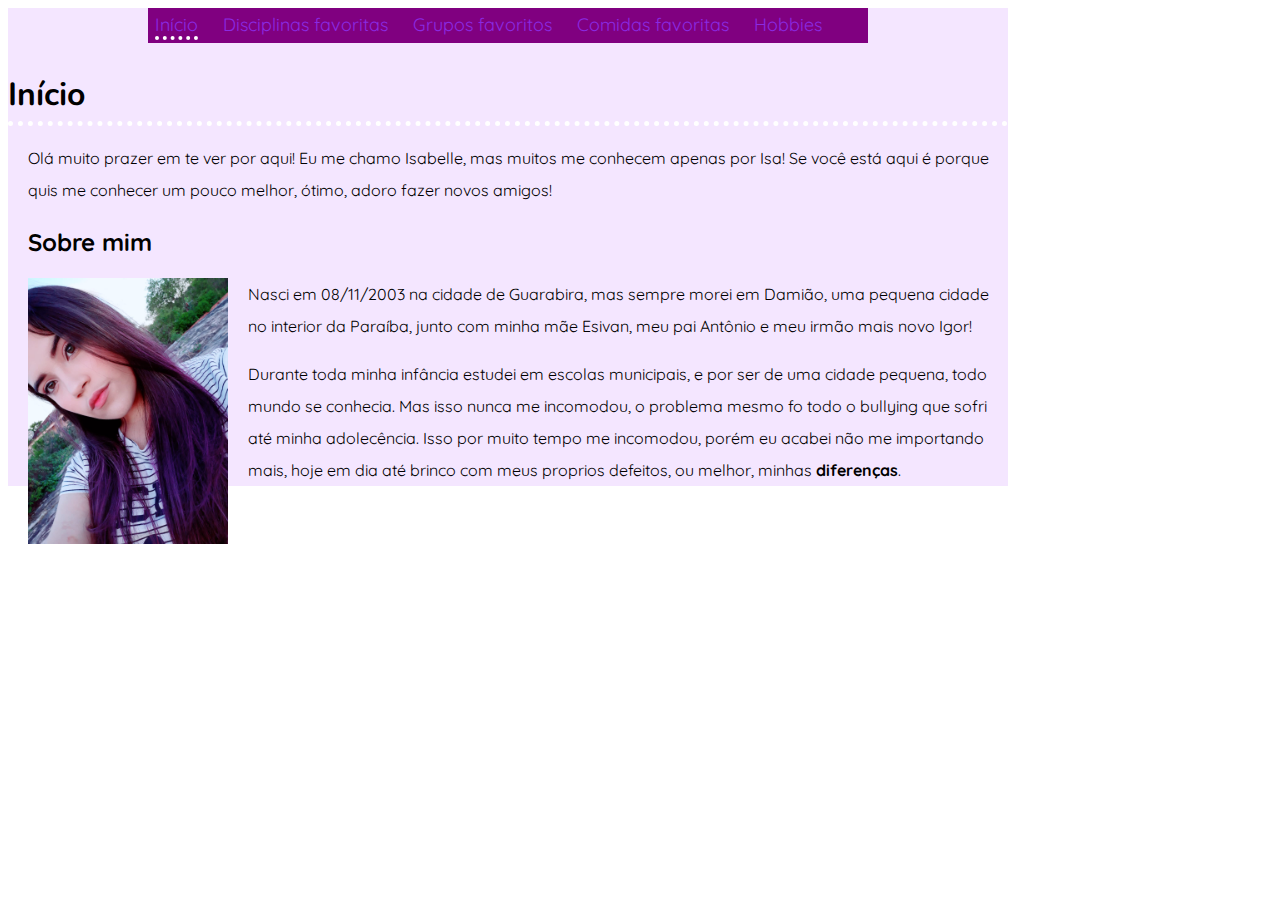
==== index.html @ 0269a449 "Update index.html" ====
<!DOCTYPE html>
<html>
  <head>
    <meta charset="utf-8">
    <meta name="viewport" content="width=device-width">
    <title>repl.it</title>
		<link href="https://fonts.googleapis.com/css?family=Nunito|Quicksand&display=swap" rel="stylesheet">
    <link href="style.css" rel="stylesheet" type="text/css" />
  </head>
  <body>
		<div class="fundo">
		<div class="menu largura preenchimento">
			<a href="index.html" class="selecionado">Início</a>
			<a href="disciplinas.html">Disciplinas favoritas</a>
			<a href="grupos.html">Grupos favoritos</a>
			<a href="comidas favoritas.html">Comidas favoritas</a>
			<a href="hobbies.html"> Hobbies<a>
		</div>
		<h1 class="largura">Início</h1>
		<div class="largura conteudo">
			<p> Olá muito prazer em te ver por aqui! Eu me chamo Isabelle, mas muitos me conhecem apenas por Isa! Se você está aqui é porque quis me conhecer um pouco melhor, ótimo, adoro fazer novos amigos!</p>
		<h2>Sobre mim</h2>
		<img src="isa.jpg" width="200px" class="img-principal" alt="">
			<P> Nasci em 08/11/2003 na cidade de Guarabira, mas sempre morei em Damião, uma pequena cidade no interior da Paraíba, junto com minha mãe Esivan, meu pai Antônio e meu irmão mais novo Igor!</P>
			<p> Durante toda minha infância estudei em escolas municipais, e por ser de uma cidade pequena, todo mundo se conhecia. Mas isso nunca me incomodou, o problema mesmo fo todo o bullying que sofri até minha adolecência. Isso por muito tempo me incomodou, porém eu acabei não me importando mais, hoje em dia até brinco com meus proprios defeitos, ou melhor, minhas 
<b>diferenças</b>.
  
		</div>
  </body>
</html>
---- style.css ----
.fundo {
	background-color: #f3e3ffe0;
	width: 1000px;
}
.largura {
	width: 1000px;
	margin: auto;
}

.menu {
	font-family: 'Quicksand', sans-serif;
	font-size: 18px;
	width: 710px;
	margin: auto;
	text-align: center;
	margin-bottom: 30px;
	padding: 5px;
	
}

.menu > a {
	text-decoration: none;
	color: blueviolet;
	margin-right: 20px;
}

.menu >a:visited {
	color: rgb(214, 195, 250);
}
.menu > a:hover {
	color:white;
}

h1 {
  font-family: 'Nunito', sans-serif;
	padding-bottom: 5px;
	border-bottom: 5px dotted white;
}

p {
	margin-left: 20px;
}

h2, h3, h4, iframe {
	margin-left: 20px;

}

.conteudo {
	font-family: 'Quicksand', sans-serif;
	line-height: 32px;
}

.img-principal {
	float: left;
	margin-right: 20px;
	margin-bottom: 20px;
	margin-left: 20px;
}

.selecionado {
	border-bottom: 4px dotted white;
}

.preenchimento {
  background-color: purple;
  height: 25px;
	display:block;
}
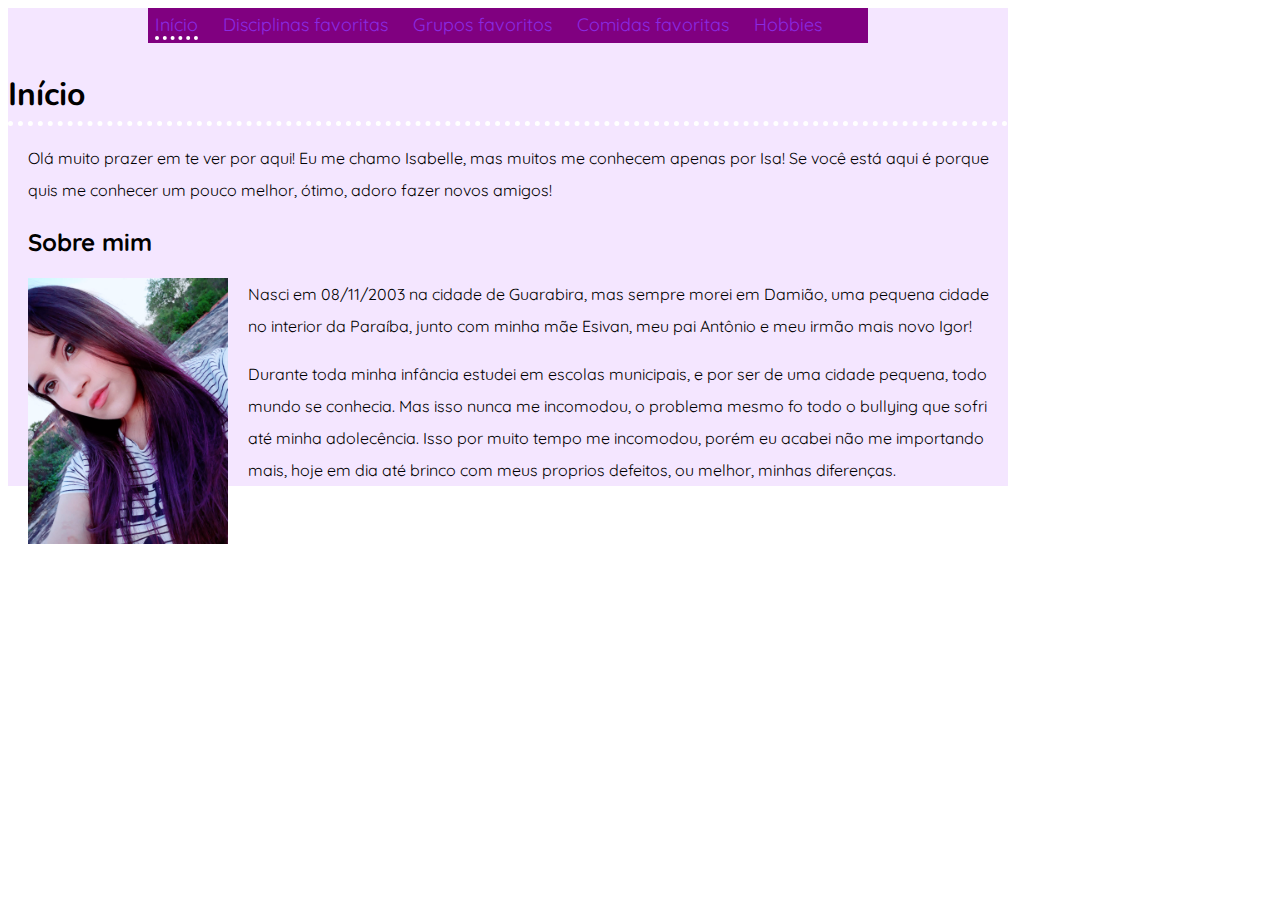
==== commit eadc6afa: "Update index.html" ====
--- a/index.html
+++ b/index.html
@@ -22,9 +22,7 @@
 		<h2>Sobre mim</h2>
 		<img src="isa.jpg" width="200px" class="img-principal" alt="">
 			<P> Nasci em 08/11/2003 na cidade de Guarabira, mas sempre morei em Damião, uma pequena cidade no interior da Paraíba, junto com minha mãe Esivan, meu pai Antônio e meu irmão mais novo Igor!</P>
-			<p> Durante toda minha infância estudei em escolas municipais, e por ser de uma cidade pequena, todo mundo se conhecia. Mas isso nunca me incomodou, o problema mesmo fo todo o bullying que sofri até minha adolecência. Isso por muito tempo me incomodou, porém eu acabei não me importando mais, hoje em dia até brinco com meus proprios defeitos, ou melhor, minhas 
-<b>diferenças</b>.
-  
+			<p> Durante toda minha infância estudei em escolas municipais, e por ser de uma cidade pequena, todo mundo se conhecia. Mas isso nunca me incomodou, o problema mesmo fo todo o bullying que sofri até minha adolecência. Isso por muito tempo me incomodou, porém eu acabei não me importando mais, hoje em dia até brinco com meus proprios defeitos, ou melhor, minhas diferenças</b>.
 		</div>
   </body>
 </html>
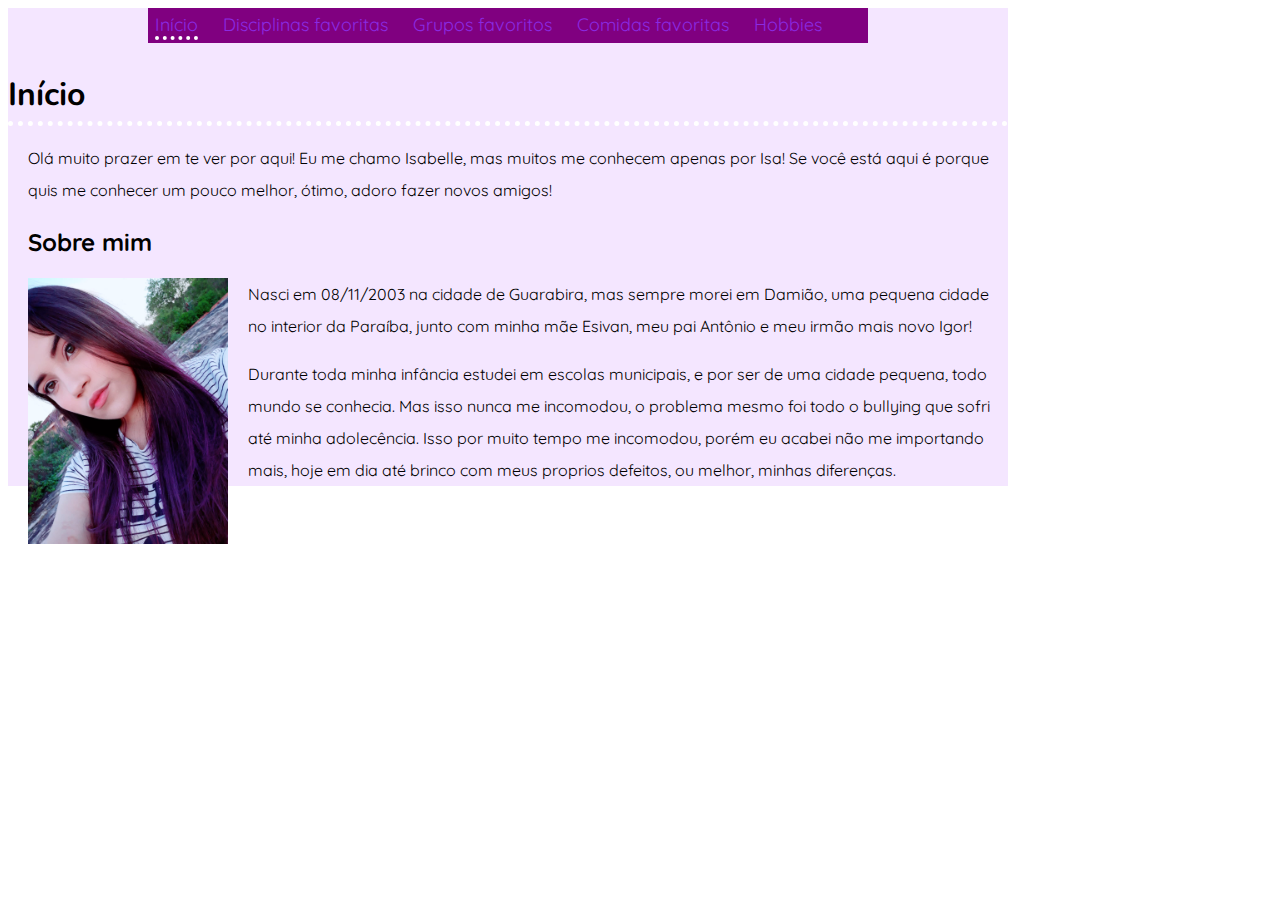
==== commit 5fee1f9c: "Update index.html" ====
--- a/index.html
+++ b/index.html
@@ -3,7 +3,7 @@
   <head>
     <meta charset="utf-8">
     <meta name="viewport" content="width=device-width">
-    <title>repl.it</title>
+    <title>Minha Página</title>
 		<link href="https://fonts.googleapis.com/css?family=Nunito|Quicksand&display=swap" rel="stylesheet">
     <link href="style.css" rel="stylesheet" type="text/css" />
   </head>
@@ -22,7 +22,7 @@
 		<h2>Sobre mim</h2>
 		<img src="isa.jpg" width="200px" class="img-principal" alt="">
 			<P> Nasci em 08/11/2003 na cidade de Guarabira, mas sempre morei em Damião, uma pequena cidade no interior da Paraíba, junto com minha mãe Esivan, meu pai Antônio e meu irmão mais novo Igor!</P>
-			<p> Durante toda minha infância estudei em escolas municipais, e por ser de uma cidade pequena, todo mundo se conhecia. Mas isso nunca me incomodou, o problema mesmo fo todo o bullying que sofri até minha adolecência. Isso por muito tempo me incomodou, porém eu acabei não me importando mais, hoje em dia até brinco com meus proprios defeitos, ou melhor, minhas diferenças</b>.
+			<p> Durante toda minha infância estudei em escolas municipais, e por ser de uma cidade pequena, todo mundo se conhecia. Mas isso nunca me incomodou, o problema mesmo foi todo o bullying que sofri até minha adolecência. Isso por muito tempo me incomodou, porém eu acabei não me importando mais, hoje em dia até brinco com meus proprios defeitos, ou melhor, minhas diferenças</b>.
 		</div>
   </body>
 </html>
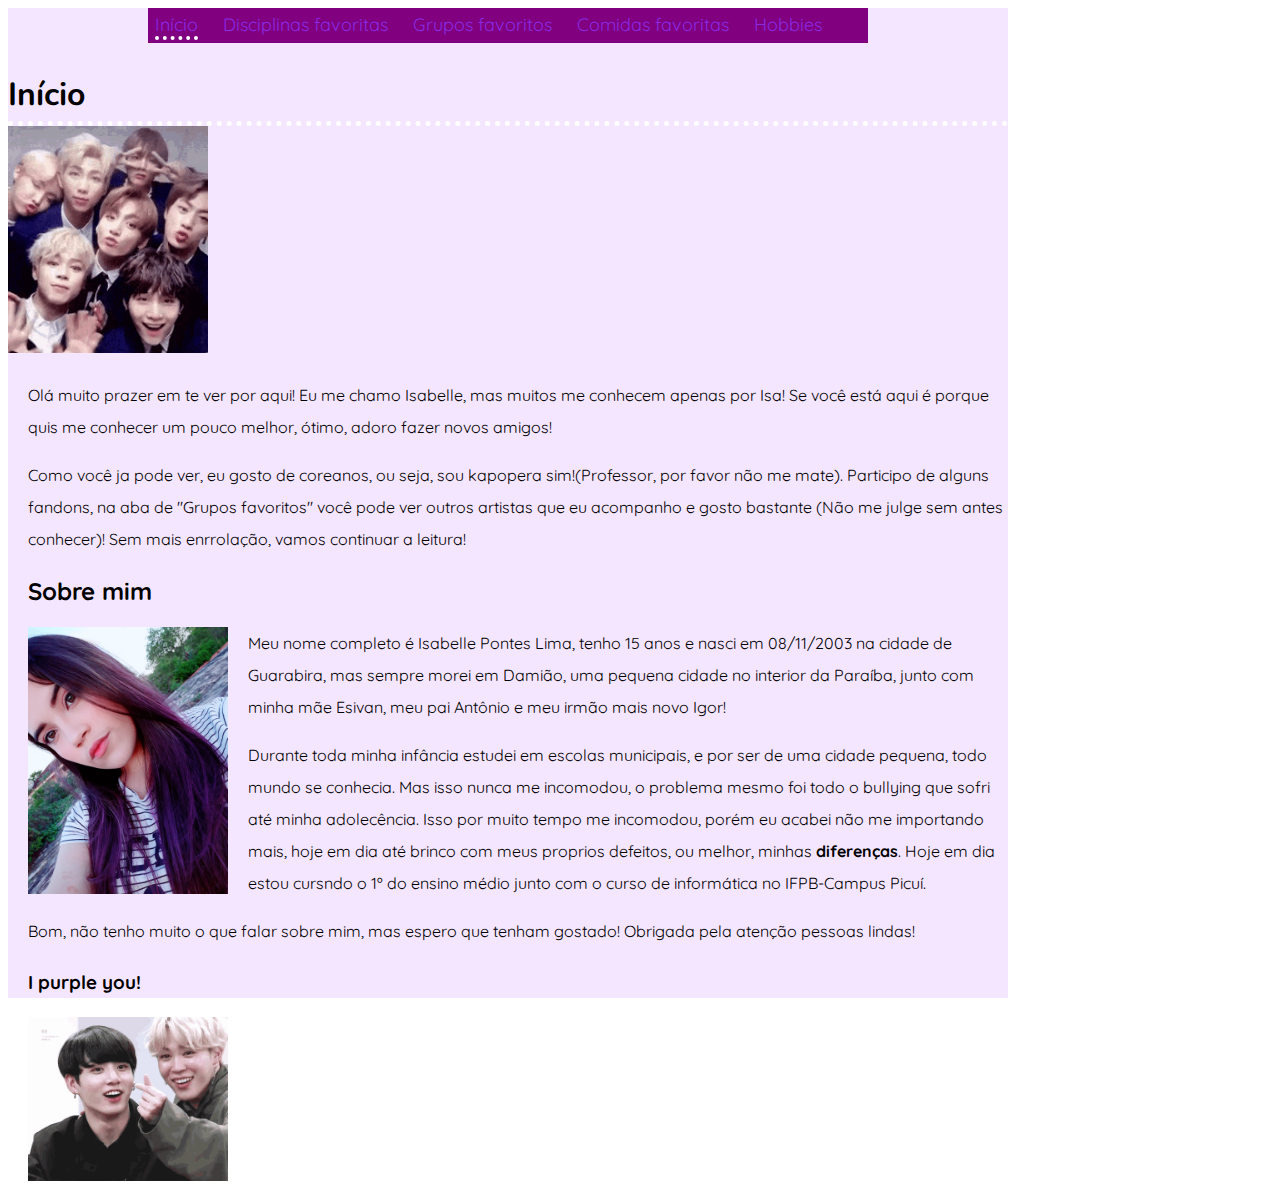
==== commit 4b3f2348: "Update index.html" ====
--- a/index.html
+++ b/index.html
@@ -3,7 +3,7 @@
   <head>
     <meta charset="utf-8">
     <meta name="viewport" content="width=device-width">
-    <title>Minha Página</title>
+    <title>Minha página</title>
 		<link href="https://fonts.googleapis.com/css?family=Nunito|Quicksand&display=swap" rel="stylesheet">
     <link href="style.css" rel="stylesheet" type="text/css" />
   </head>
@@ -18,11 +18,17 @@
 		</div>
 		<h1 class="largura">Início</h1>
 		<div class="largura conteudo">
+		<img class="oi" src="oi.jpg" width="200px" class="img-principal" alt="">
 			<p> Olá muito prazer em te ver por aqui! Eu me chamo Isabelle, mas muitos me conhecem apenas por Isa! Se você está aqui é porque quis me conhecer um pouco melhor, ótimo, adoro fazer novos amigos!</p>
+			<p>Como você ja pode ver, eu gosto de coreanos, ou seja, sou kapopera sim!(Professor, por favor não me mate). Participo de alguns fandons, na aba de "Grupos favoritos" você pode ver outros artistas que eu acompanho e gosto bastante (Não me julge sem antes conhecer)! Sem mais enrrolação, vamos continuar a leitura!</p> 
 		<h2>Sobre mim</h2>
 		<img src="isa.jpg" width="200px" class="img-principal" alt="">
-			<P> Nasci em 08/11/2003 na cidade de Guarabira, mas sempre morei em Damião, uma pequena cidade no interior da Paraíba, junto com minha mãe Esivan, meu pai Antônio e meu irmão mais novo Igor!</P>
-			<p> Durante toda minha infância estudei em escolas municipais, e por ser de uma cidade pequena, todo mundo se conhecia. Mas isso nunca me incomodou, o problema mesmo foi todo o bullying que sofri até minha adolecência. Isso por muito tempo me incomodou, porém eu acabei não me importando mais, hoje em dia até brinco com meus proprios defeitos, ou melhor, minhas diferenças</b>.
+			<P> Meu nome completo é Isabelle Pontes Lima, tenho 15 anos e nasci em 08/11/2003 na cidade de Guarabira, mas sempre morei em Damião, uma pequena cidade no interior da Paraíba, junto com minha mãe Esivan, meu pai Antônio e meu irmão mais novo Igor!</P>
+			<p> Durante toda minha infância estudei em escolas municipais, e por ser de uma cidade pequena, todo mundo se conhecia. Mas isso nunca me incomodou, o problema mesmo foi todo o bullying que sofri até minha adolecência. Isso por muito tempo me incomodou, porém eu acabei não me importando mais, hoje em dia até brinco com meus proprios defeitos, ou melhor, minhas 
+			<b>diferenças</b>. Hoje em dia estou cursndo o 1º do ensino médio junto com o curso de informática no IFPB-Campus Picuí.</p>
+			<p>Bom, não tenho muito o que falar sobre mim, mas espero que tenham gostado! Obrigada pela atenção pessoas lindas!</p>
+		<h3> I purple you!</h3>
+		<img src="bye.jpg" width="200px" class="img-principal" alt="">
 		</div>
   </body>
 </html>
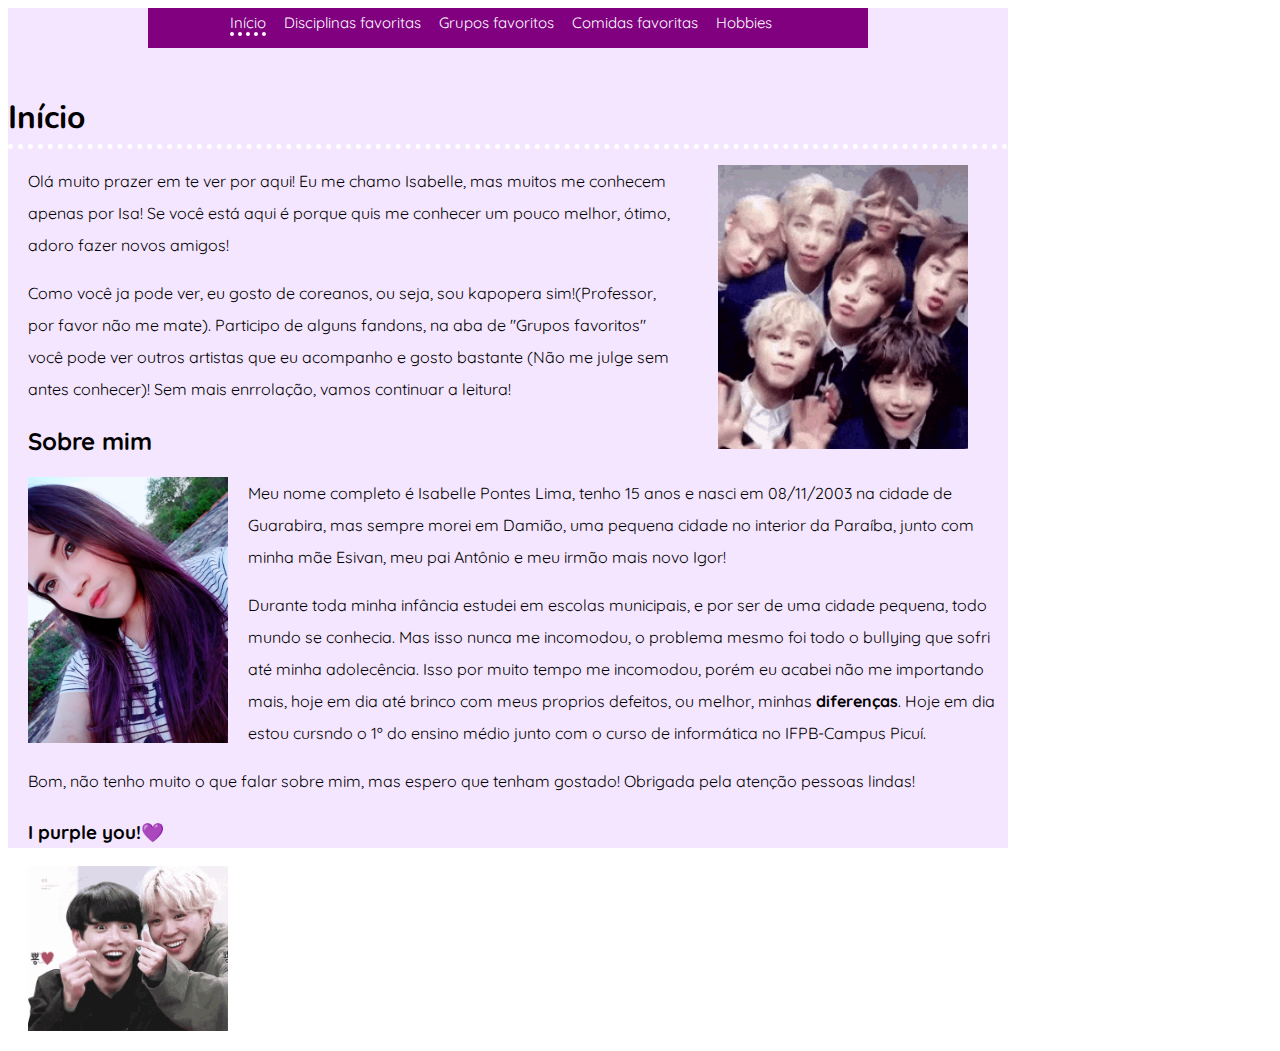
==== commit c6c7b24a: "Update index.html" ====
--- a/index.html
+++ b/index.html
@@ -27,7 +27,7 @@
 			<p> Durante toda minha infância estudei em escolas municipais, e por ser de uma cidade pequena, todo mundo se conhecia. Mas isso nunca me incomodou, o problema mesmo foi todo o bullying que sofri até minha adolecência. Isso por muito tempo me incomodou, porém eu acabei não me importando mais, hoje em dia até brinco com meus proprios defeitos, ou melhor, minhas 
 			<b>diferenças</b>. Hoje em dia estou cursndo o 1º do ensino médio junto com o curso de informática no IFPB-Campus Picuí.</p>
 			<p>Bom, não tenho muito o que falar sobre mim, mas espero que tenham gostado! Obrigada pela atenção pessoas lindas!</p>
-		<h3> I purple you!</h3>
+		<h3> I purple you!💜</h3>
 		<img src="bye.jpg" width="200px" class="img-principal" alt="">
 		</div>
   </body>
--- a/style.css
+++ b/style.css
@@ -9,7 +9,7 @@
 
 .menu {
 	font-family: 'Quicksand', sans-serif;
-	font-size: 18px;
+	font-size: 15px;
 	width: 710px;
 	margin: auto;
 	text-align: center;
@@ -20,8 +20,9 @@
 
 .menu > a {
 	text-decoration: none;
-	color: blueviolet;
-	margin-right: 20px;
+	color: white;
+	margin-right: 7px;
+	margin-left: 7px;
 }
 
 .menu >a:visited {
@@ -37,7 +38,7 @@
 	border-bottom: 5px dotted white;
 }
 
-p {
+p, a {
 	margin-left: 20px;
 }
 
@@ -61,9 +62,16 @@
 .selecionado {
 	border-bottom: 4px dotted white;
 }
-
 .preenchimento {
-  background-color: purple;
-  height: 25px;
+	background-color: purple;
+	height:30px;
 	display:block;
 }
+
+.oi {
+	float: right;
+	margin-left: 40px;
+	margin-right: 40px;
+	margin-bottom: 20px;
+	width: 250px;
+}
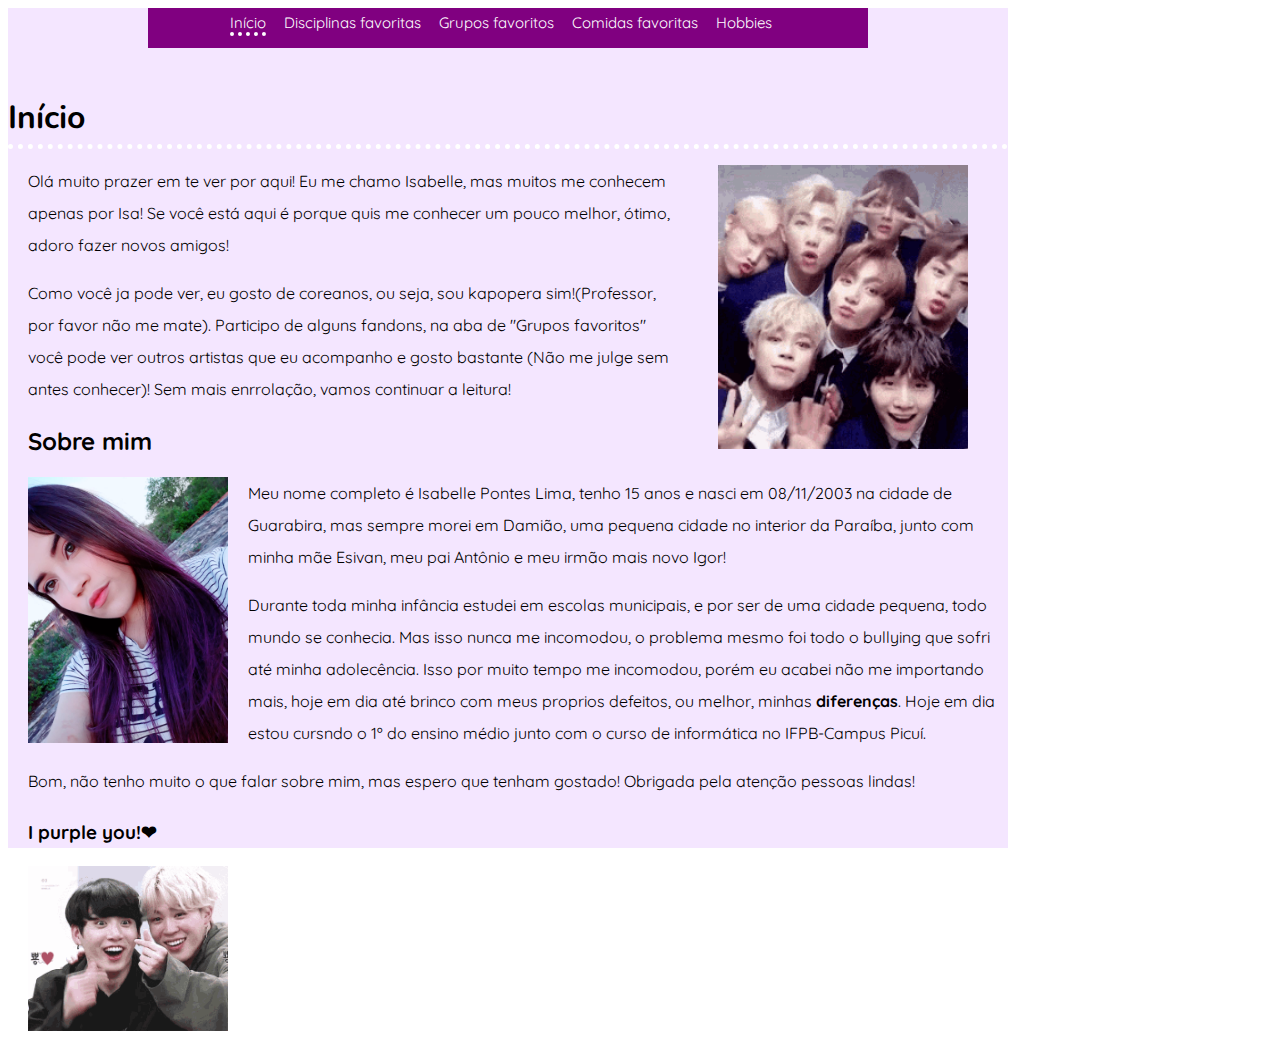
==== commit 931bfa5d: "Update index.html" ====
--- a/index.html
+++ b/index.html
@@ -27,7 +27,7 @@
 			<p> Durante toda minha infância estudei em escolas municipais, e por ser de uma cidade pequena, todo mundo se conhecia. Mas isso nunca me incomodou, o problema mesmo foi todo o bullying que sofri até minha adolecência. Isso por muito tempo me incomodou, porém eu acabei não me importando mais, hoje em dia até brinco com meus proprios defeitos, ou melhor, minhas 
 			<b>diferenças</b>. Hoje em dia estou cursndo o 1º do ensino médio junto com o curso de informática no IFPB-Campus Picuí.</p>
 			<p>Bom, não tenho muito o que falar sobre mim, mas espero que tenham gostado! Obrigada pela atenção pessoas lindas!</p>
-		<h3> I purple you!💜</h3>
+		<h3> I purple you!❤</h3>
 		<img src="bye.jpg" width="200px" class="img-principal" alt="">
 		</div>
   </body>
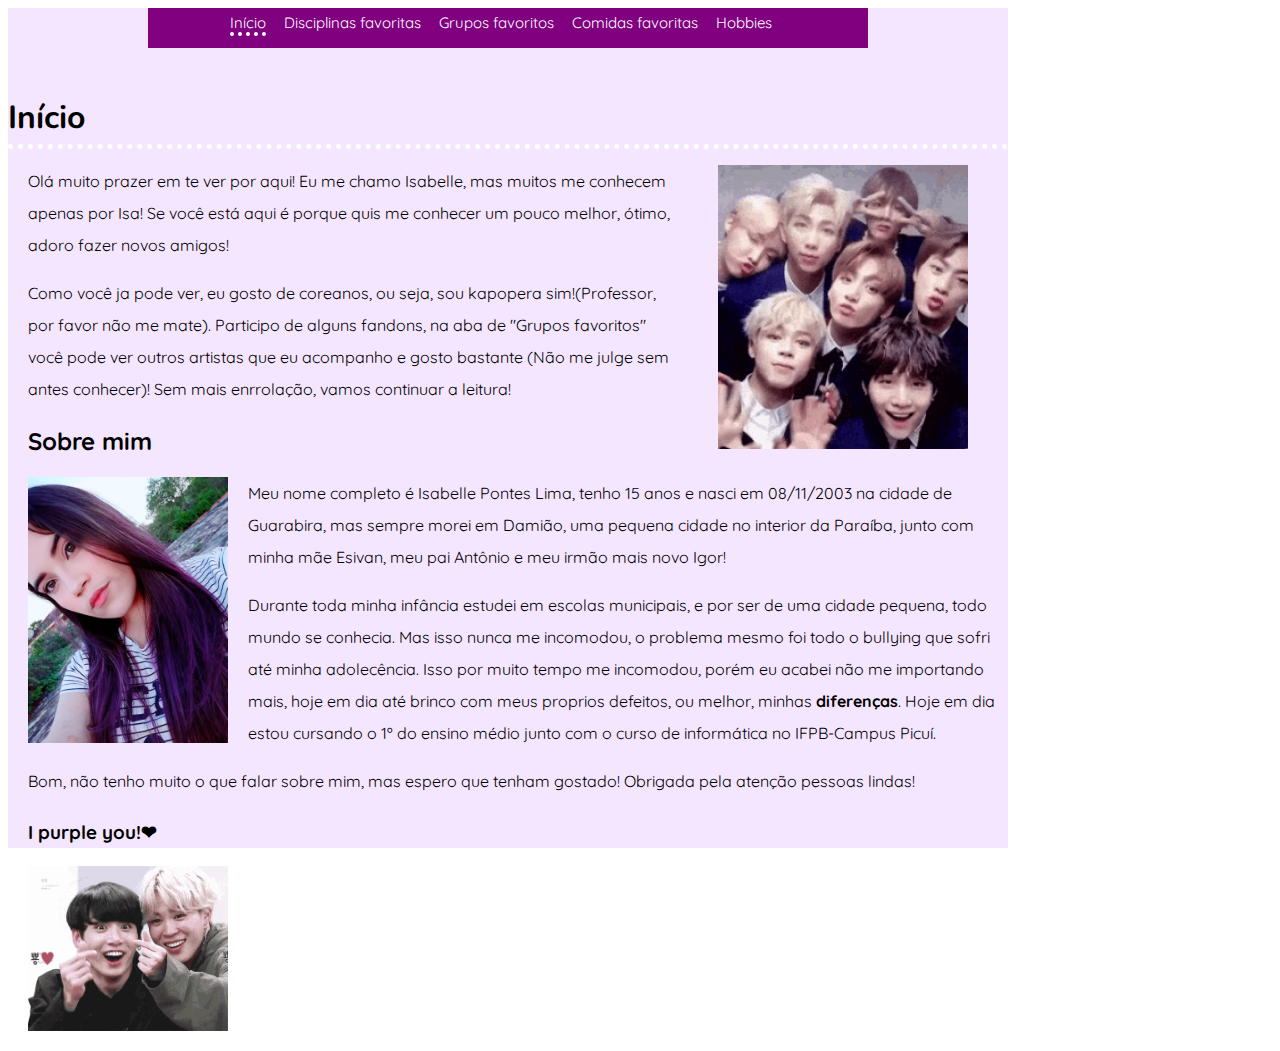
==== commit a818e575: "Update index.html" ====
--- a/index.html
+++ b/index.html
@@ -25,7 +25,7 @@
 		<img src="isa.jpg" width="200px" class="img-principal" alt="">
 			<P> Meu nome completo é Isabelle Pontes Lima, tenho 15 anos e nasci em 08/11/2003 na cidade de Guarabira, mas sempre morei em Damião, uma pequena cidade no interior da Paraíba, junto com minha mãe Esivan, meu pai Antônio e meu irmão mais novo Igor!</P>
 			<p> Durante toda minha infância estudei em escolas municipais, e por ser de uma cidade pequena, todo mundo se conhecia. Mas isso nunca me incomodou, o problema mesmo foi todo o bullying que sofri até minha adolecência. Isso por muito tempo me incomodou, porém eu acabei não me importando mais, hoje em dia até brinco com meus proprios defeitos, ou melhor, minhas 
-			<b>diferenças</b>. Hoje em dia estou cursndo o 1º do ensino médio junto com o curso de informática no IFPB-Campus Picuí.</p>
+			<b>diferenças</b>. Hoje em dia estou cursando o 1º do ensino médio junto com o curso de informática no IFPB-Campus Picuí.</p>
 			<p>Bom, não tenho muito o que falar sobre mim, mas espero que tenham gostado! Obrigada pela atenção pessoas lindas!</p>
 		<h3> I purple you!❤</h3>
 		<img src="bye.jpg" width="200px" class="img-principal" alt="">
